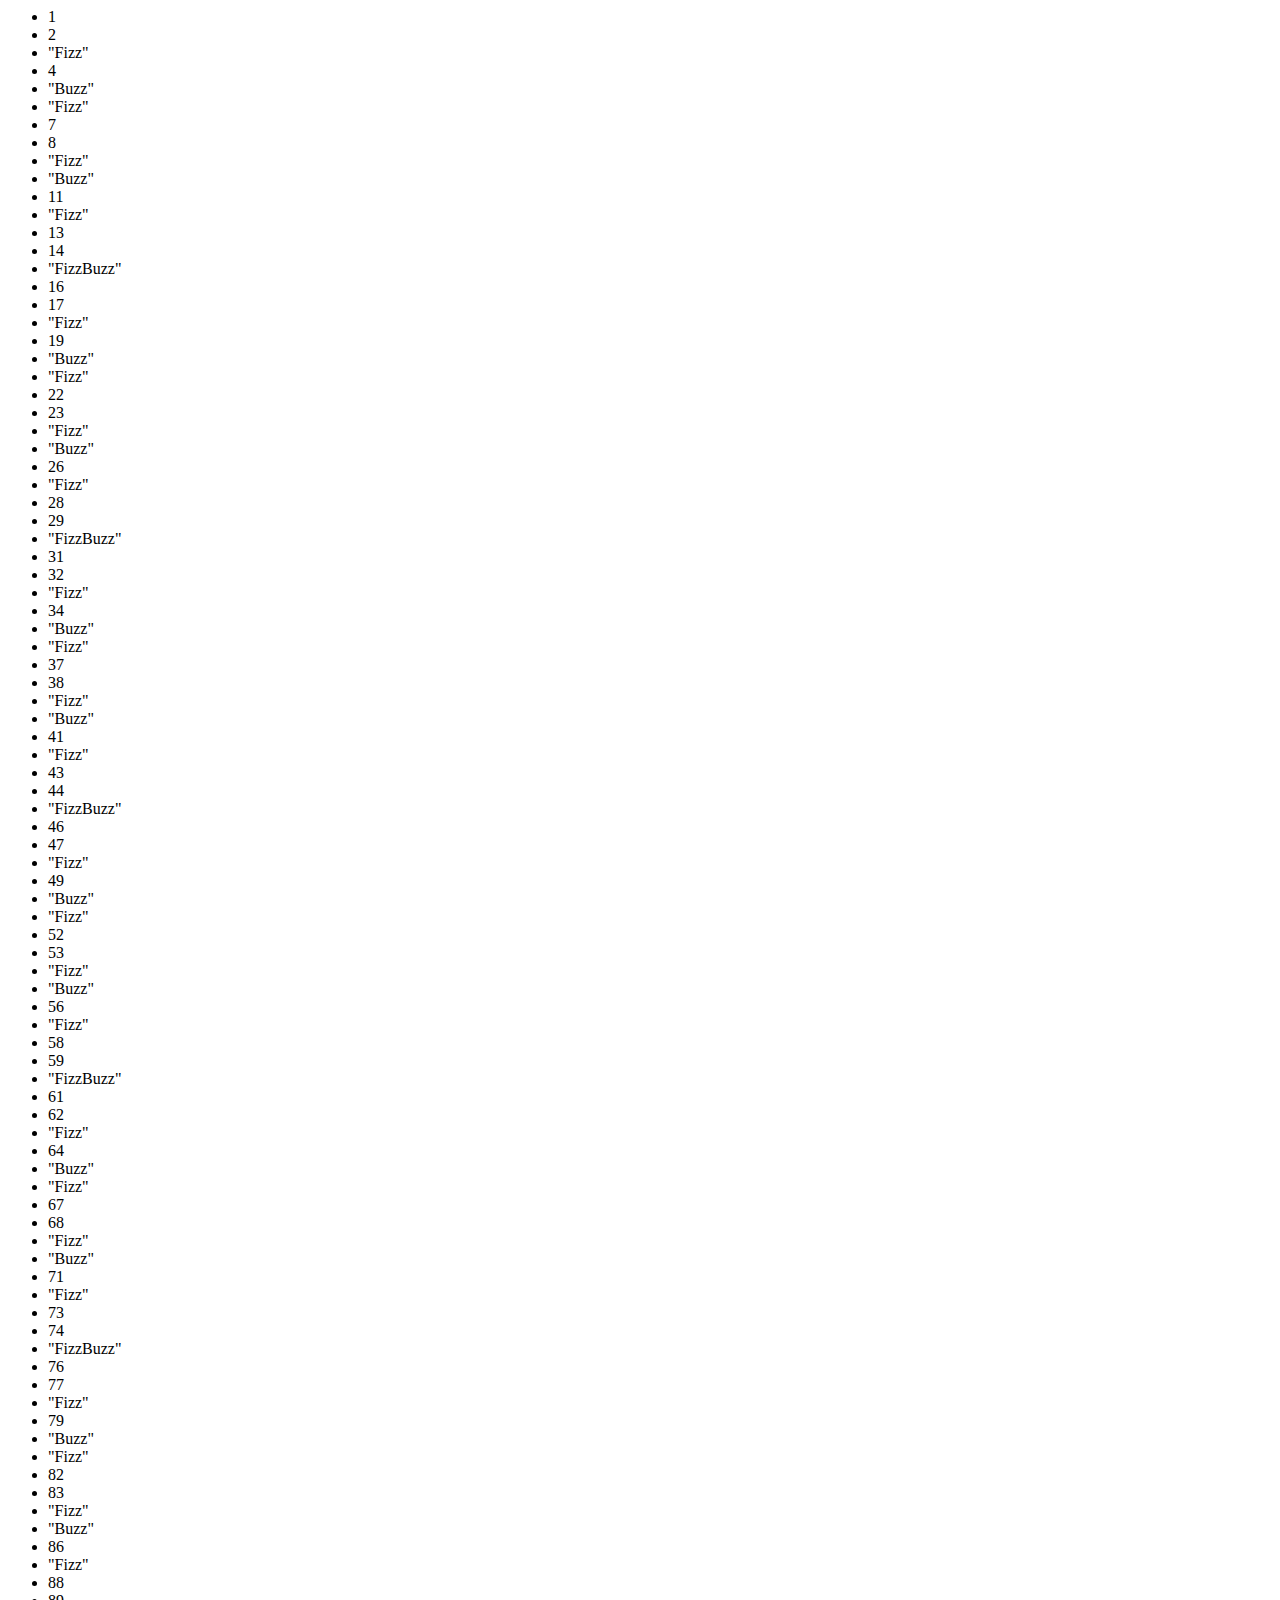
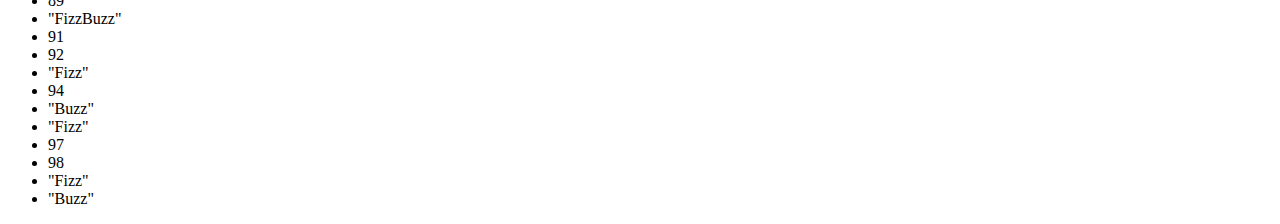
==== bonus/index.html @ 235351a4 "Creata cartella bonus" ====
<html lang="en">
<head>
    <meta charset="UTF-8">
    <meta name="viewport" content="width=device-width, initial-scale=1.0">
    <meta http-equiv="X-UA-Compatible" content="ie=edge">
    <title>Document</title>
</head>
<body>
    <div>
        <ul id="numbers">

        </ul>

    </div>



    <script src="assets/javascript/main.js">
        
    </script>
</body>
</html>
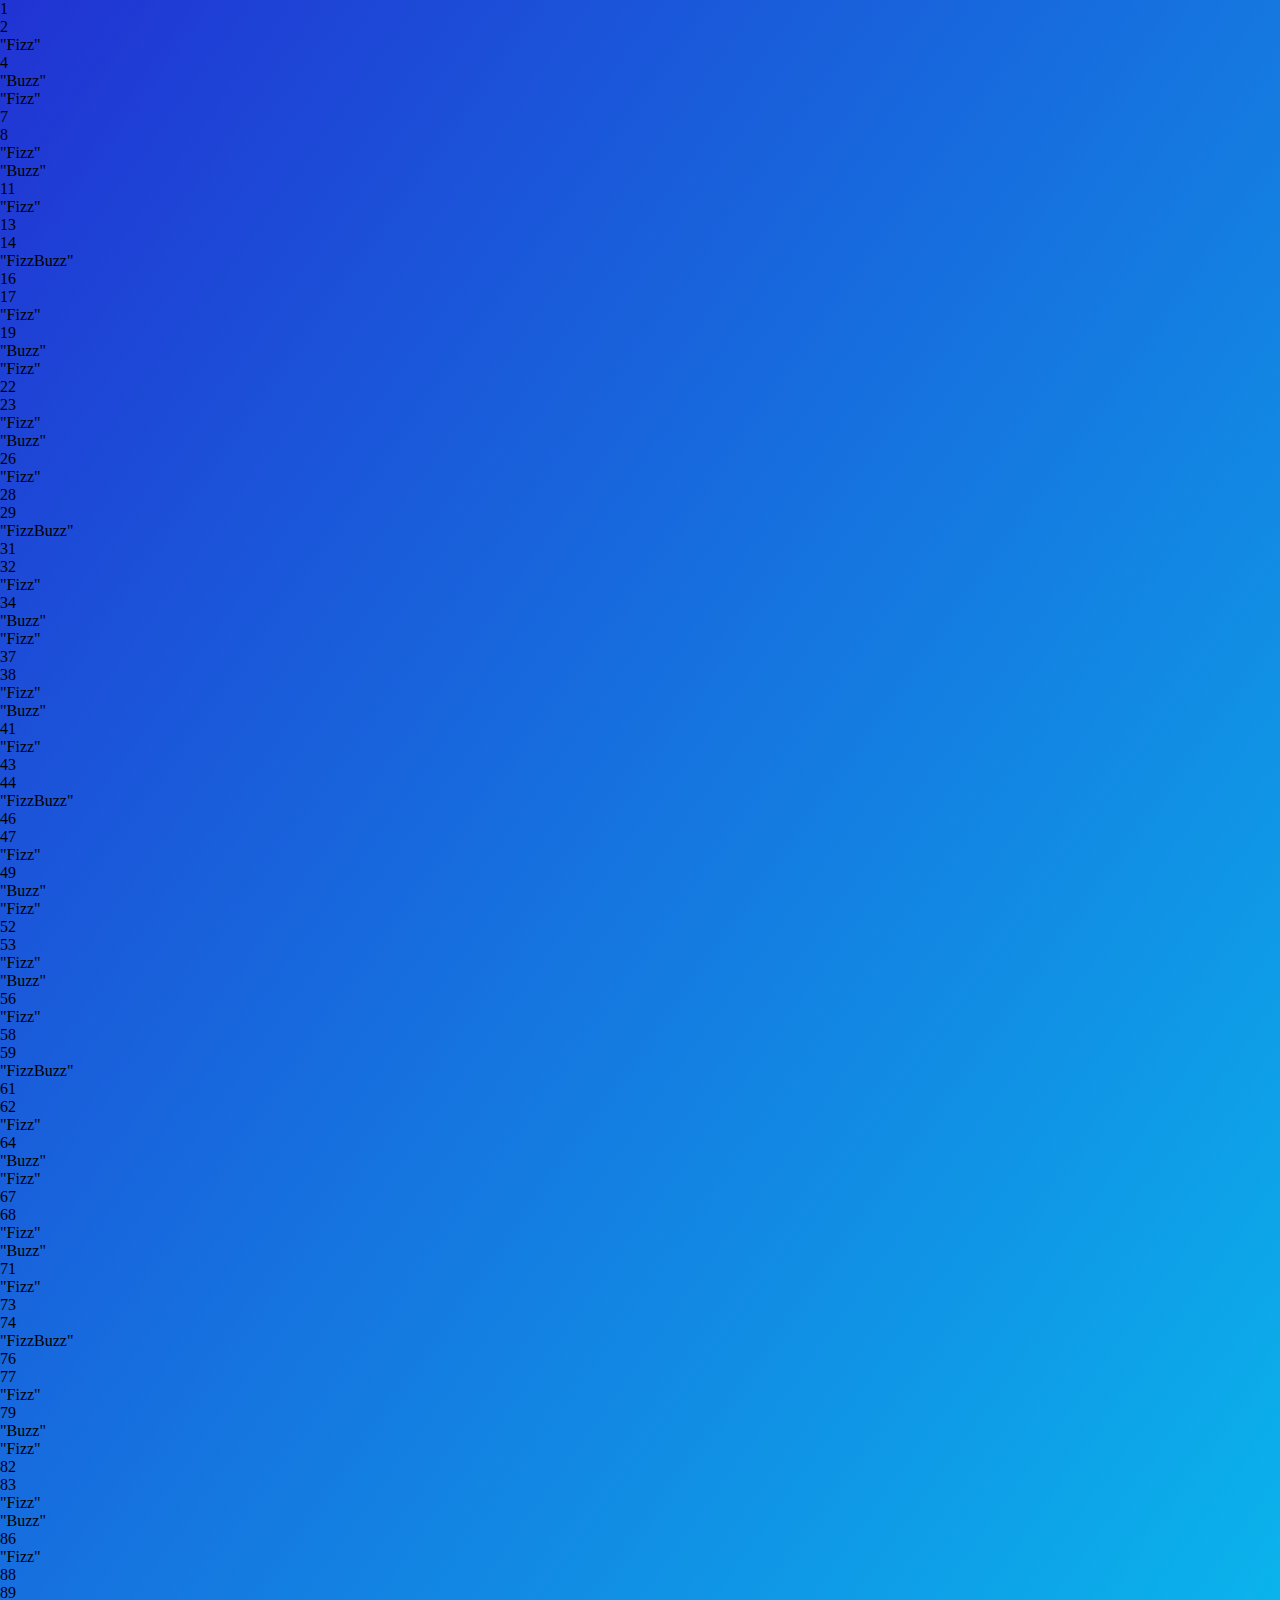
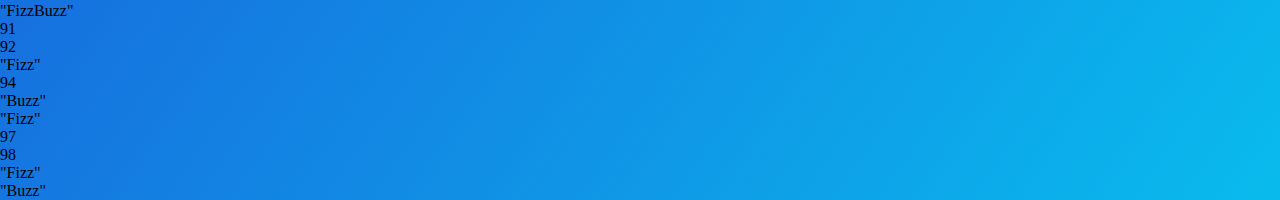
==== commit 7f739f95: "aggiunto stile del background" ====
--- a/bonus/index.html
+++ b/bonus/index.html
@@ -3,7 +3,8 @@
     <meta charset="UTF-8">
     <meta name="viewport" content="width=device-width, initial-scale=1.0">
     <meta http-equiv="X-UA-Compatible" content="ie=edge">
-    <title>Document</title>
+    <link rel="stylesheet" href="assets/css/style.css">
+    <title>FizzBuzz</title>
 </head>
 <body>
     <div>
--- a/bonus/assets/css/style.css
+++ b/bonus/assets/css/style.css
@@ -0,0 +1,12 @@
+/* regole generali di pagina */
+* {
+    margin: 0;
+    padding: 0;
+    box-sizing: border-box;
+
+}
+
+div {
+    width: 100%;
+    background-image: linear-gradient(to bottom right,#2133d3, #09bbed);
+}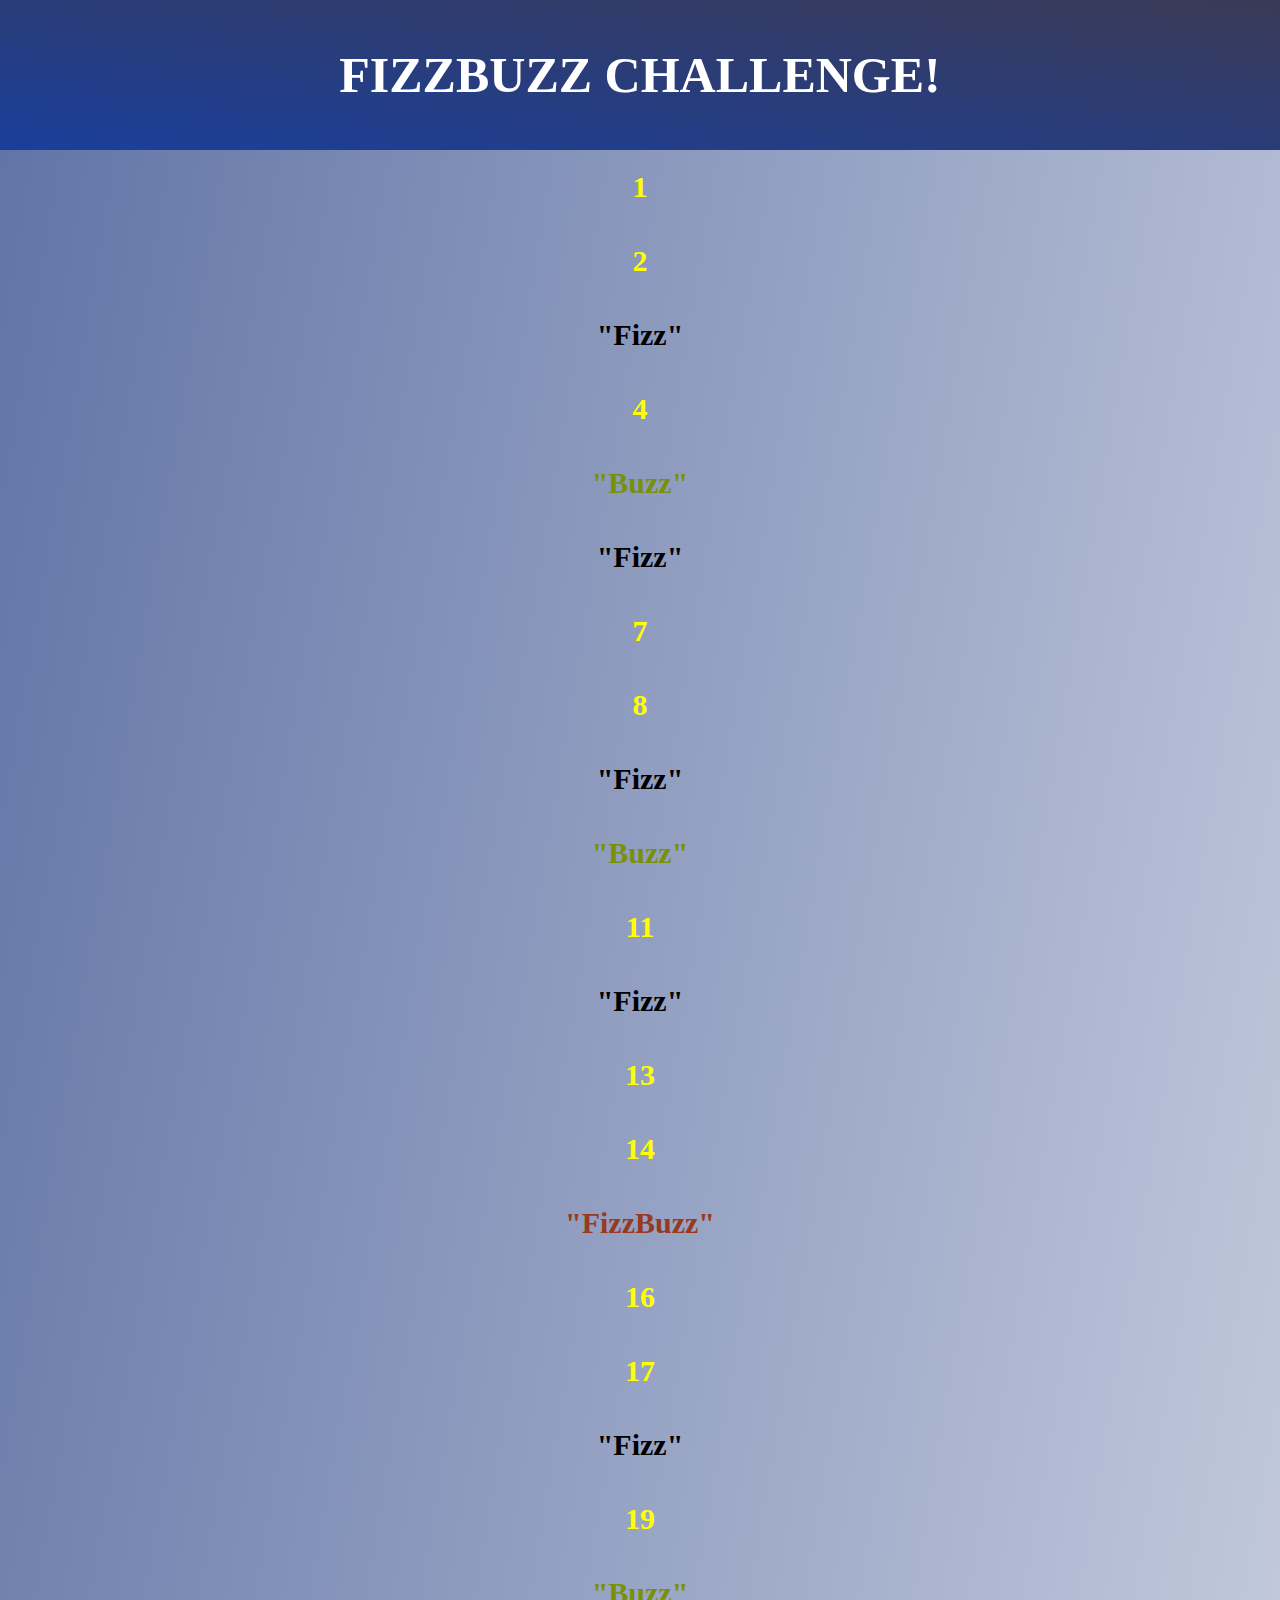
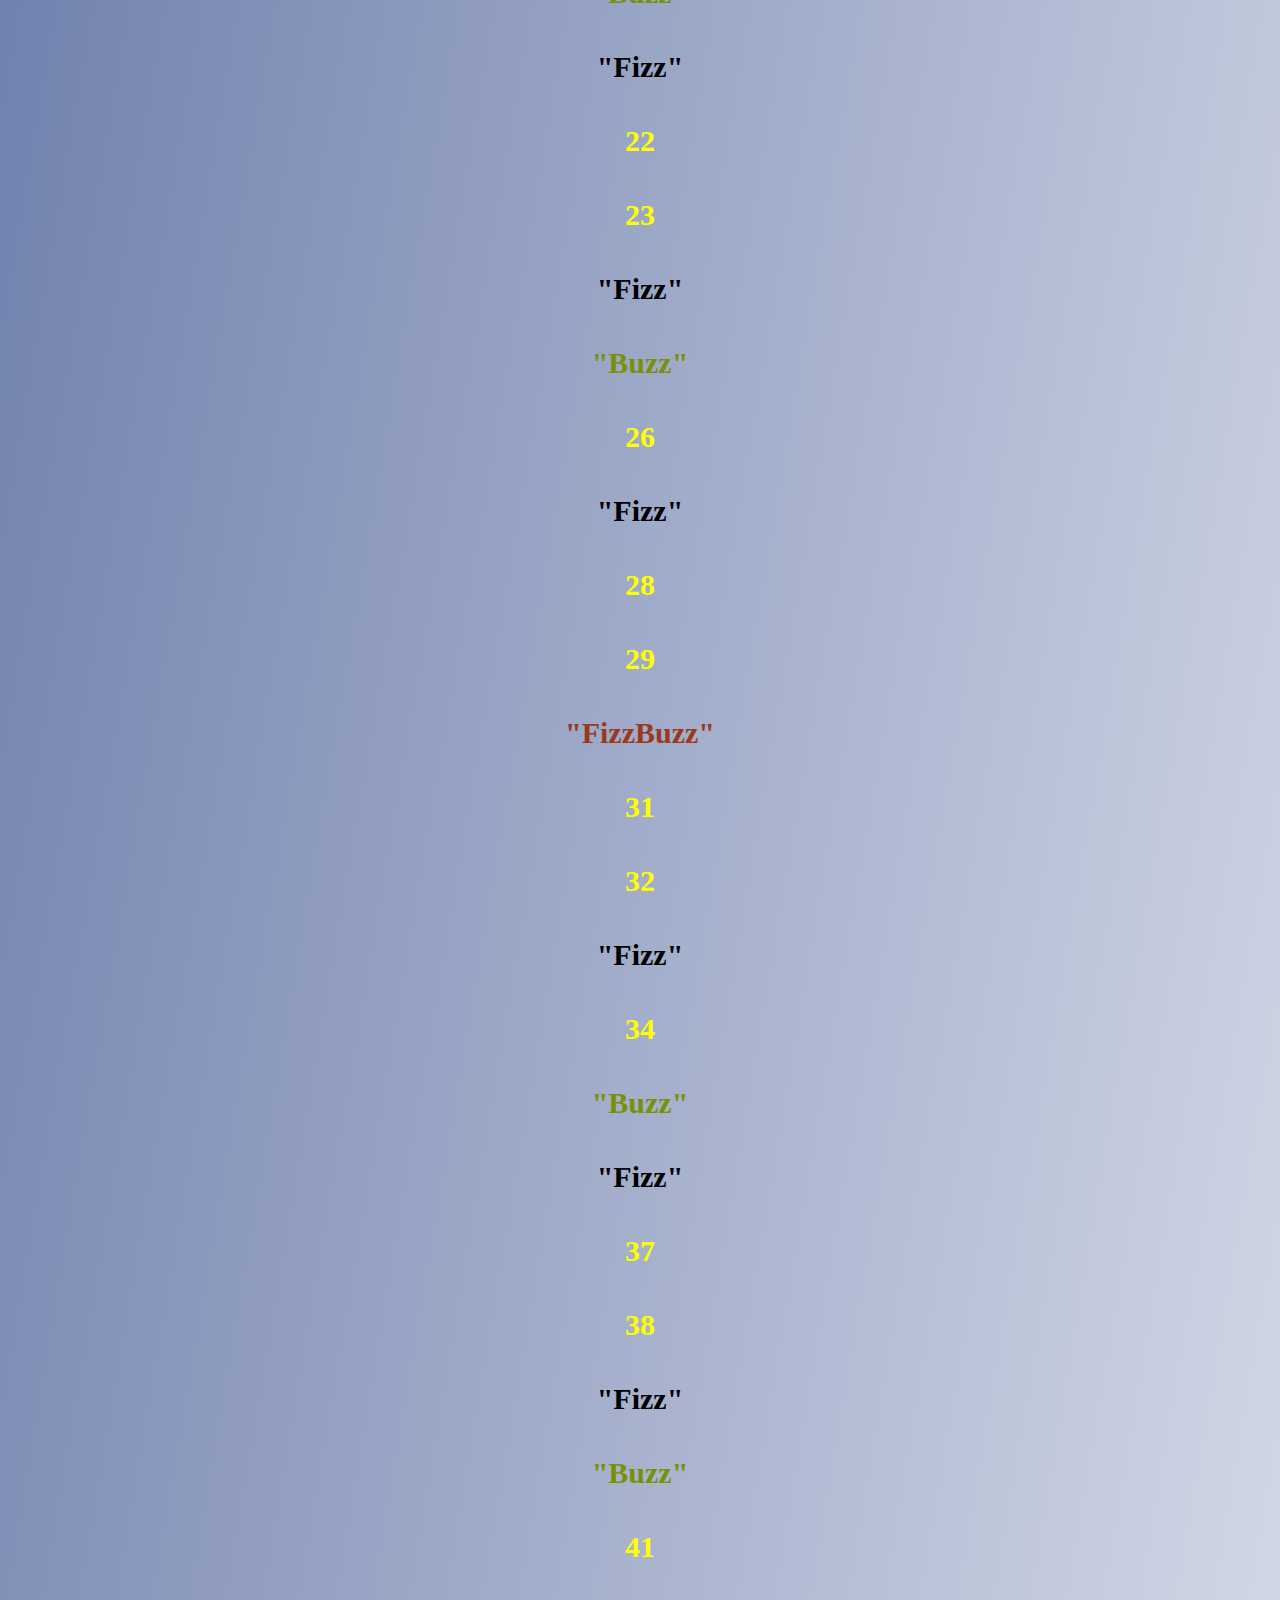
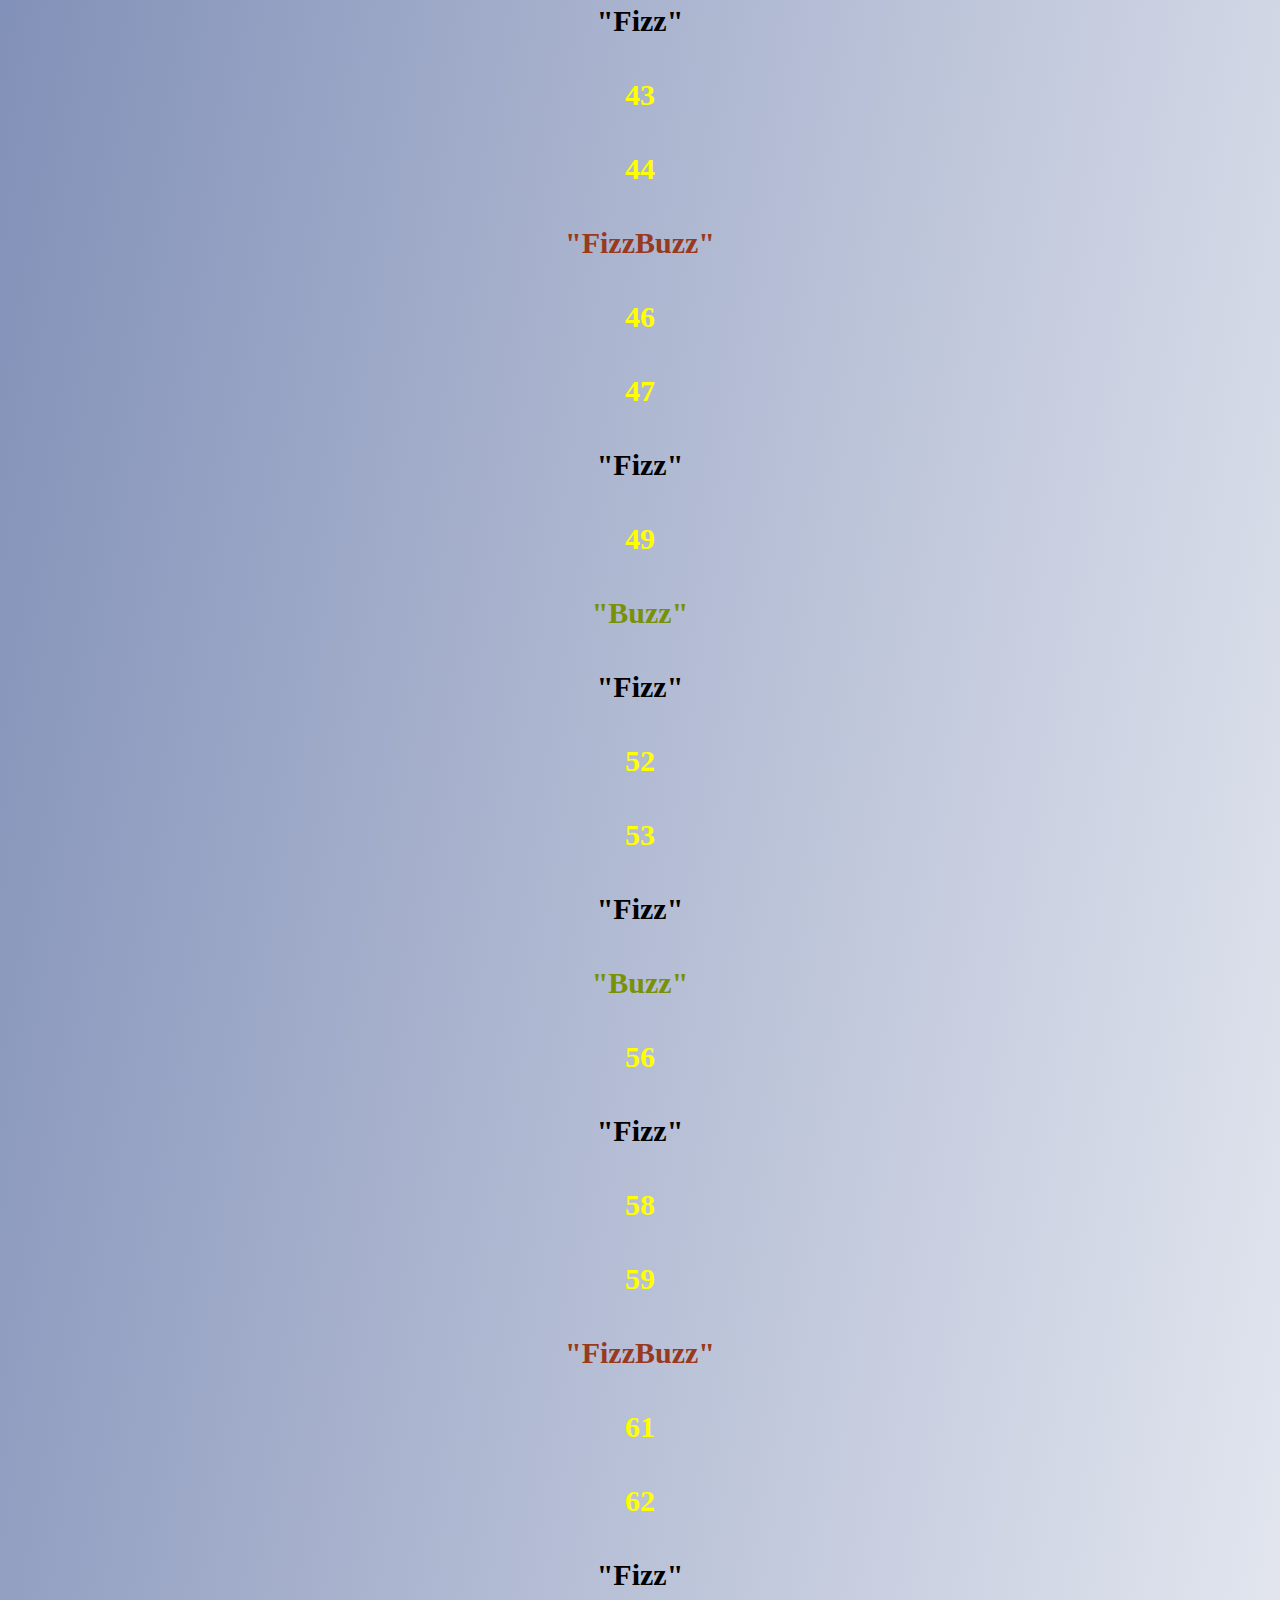
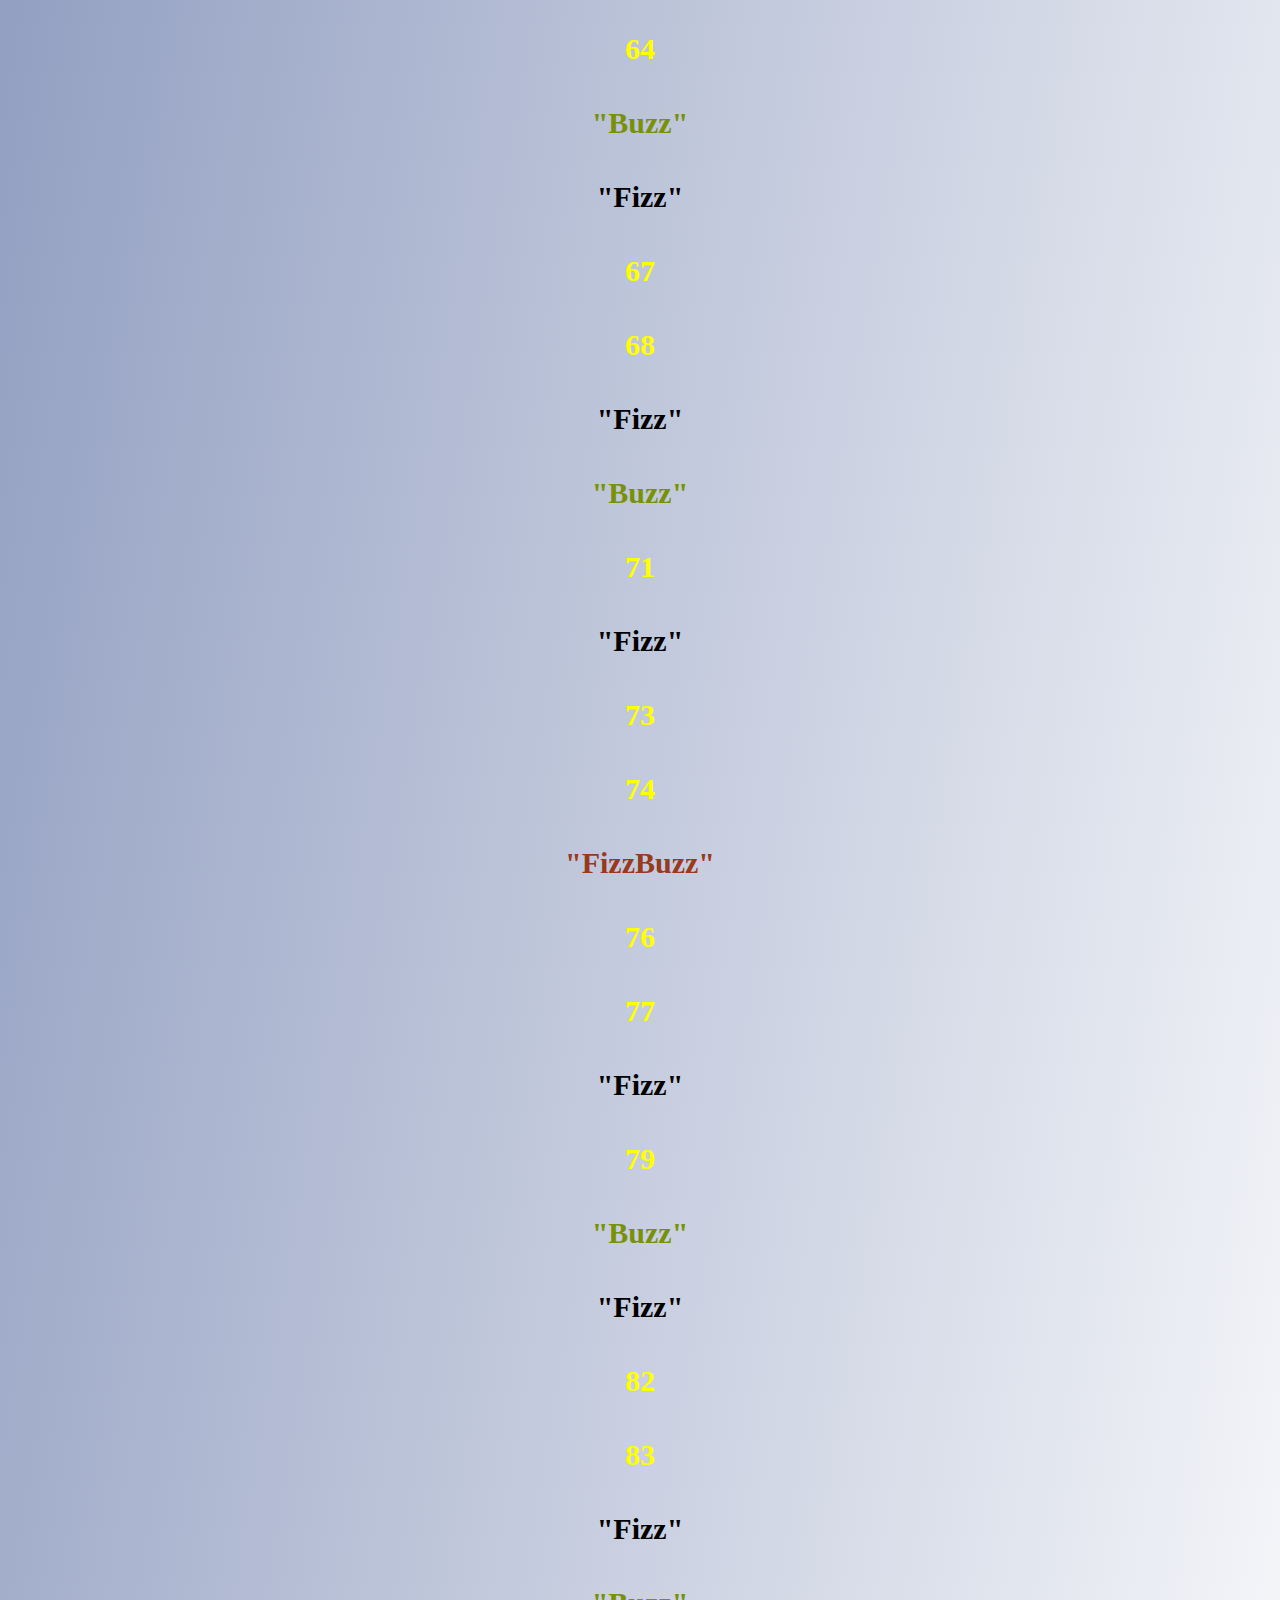
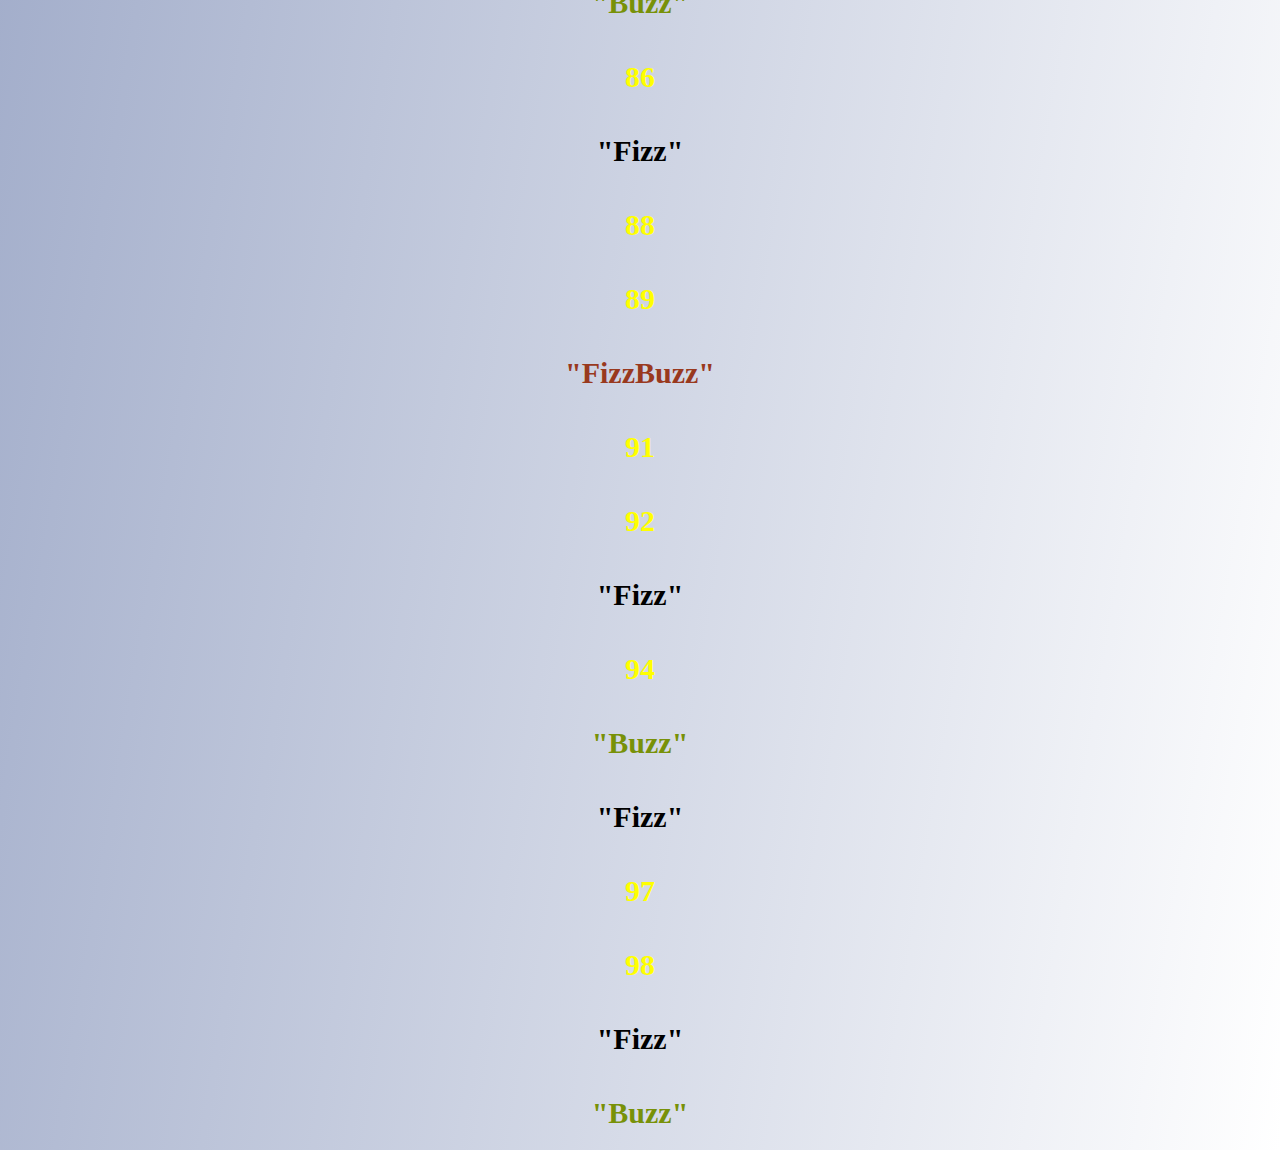
==== commit caac61ba: "inserito un header in poisition static" ====
--- a/bonus/index.html
+++ b/bonus/index.html
@@ -6,7 +6,14 @@
     <link rel="stylesheet" href="assets/css/style.css">
     <title>FizzBuzz</title>
 </head>
+
 <body>
+    <!-- header/titolo esercizio -->
+    <header class="intro">
+        <h1>fizzbuzz challenge!</h1>
+    </header>
+
+    <!-- div contenente gli elementi della lista -->
     <div>
         <ul id="numbers">
 
--- a/bonus/assets/css/style.css
+++ b/bonus/assets/css/style.css
@@ -6,7 +6,54 @@
 
 }
 
+/* stile dell'header */
+.intro{
+    width: 100%;
+    height: 150px;
+    background-image: linear-gradient(to bottom left, #3a3a56, #1a3f9b);
+    display: flex;
+    justify-content: center;
+    align-items: center;
+    position: fixed;
+}
+
+.intro h1{
+    color: #fff;
+    font-size: 50px;
+    text-transform: uppercase;
+}
+
 div {
+    padding-top: 150px;
     width: 100%;
-    background-image: linear-gradient(to bottom right,#2133d3, #09bbed);
+    background-image: linear-gradient(to bottom right,#6073a5, #fff);
+}
+
+ul{
+    display: flex;
+    flex-flow: column wrap;
+    align-items: center;
+    list-style-type: none;
+}
+
+ul li{
+    font-size: 30px;
+    font-weight: bold;
+    margin: 20px auto;
+}
+
+.normal {
+    color: yellow;
+}
+
+.fizz{
+    color: #99391e;
+}
+
+.buzz{
+    color: #000;
+}
+
+.fizzbuzz{
+    color: #789108;
 }